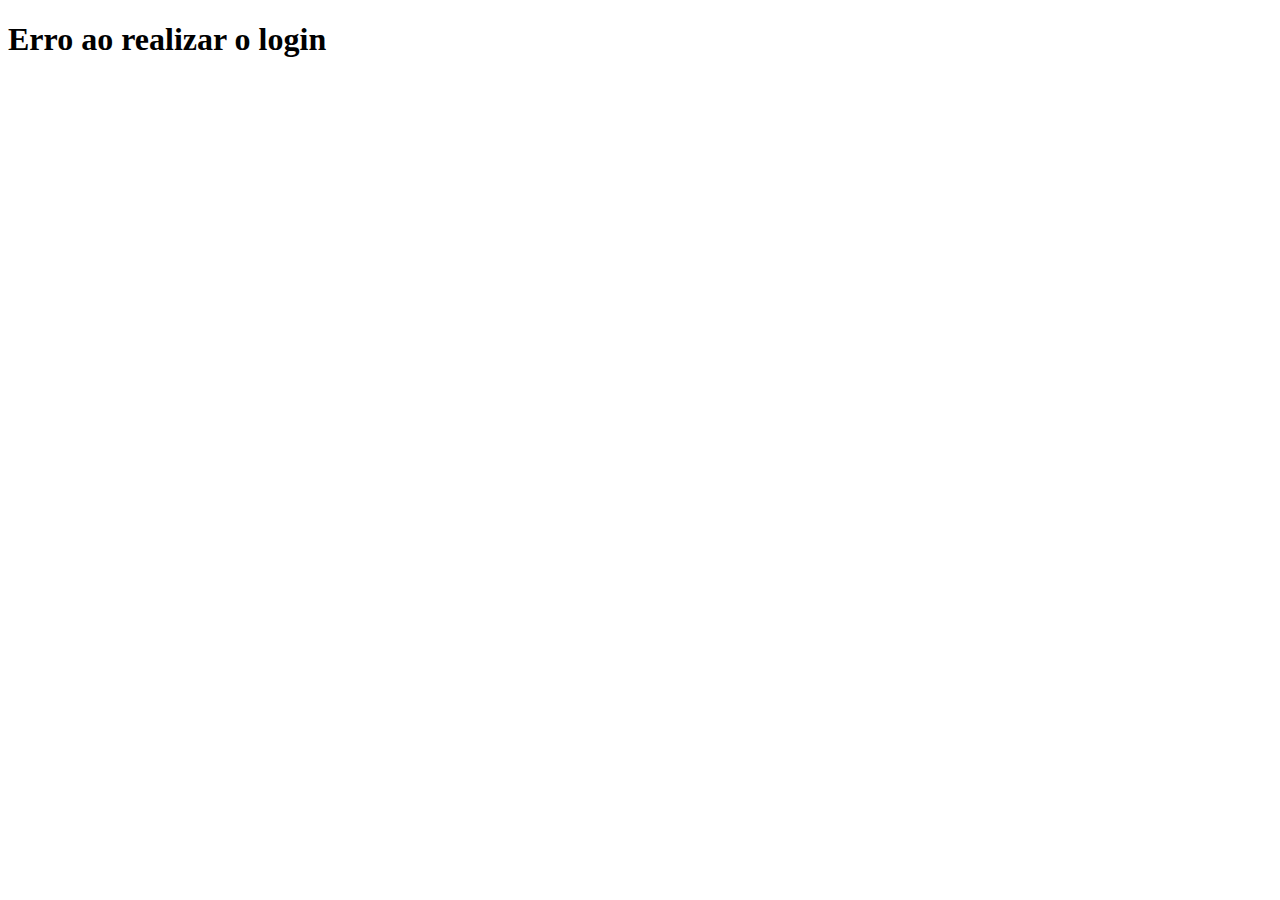
==== erro.html @ 1509fb1a "trabalhando com validacao de login" ====
<!DOCTYPE html>
<html lang="pt-br">
<head>
    <meta charset="UTF-8">
    <meta http-equiv="X-UA-Compatible" content="IE=edge">
    <meta name="viewport" content="width=device-width, initial-scale=1.0">
    <title>Erro</title>
</head>
<body>
    <h1>Erro ao realizar o login</h1>
</body>
</html>
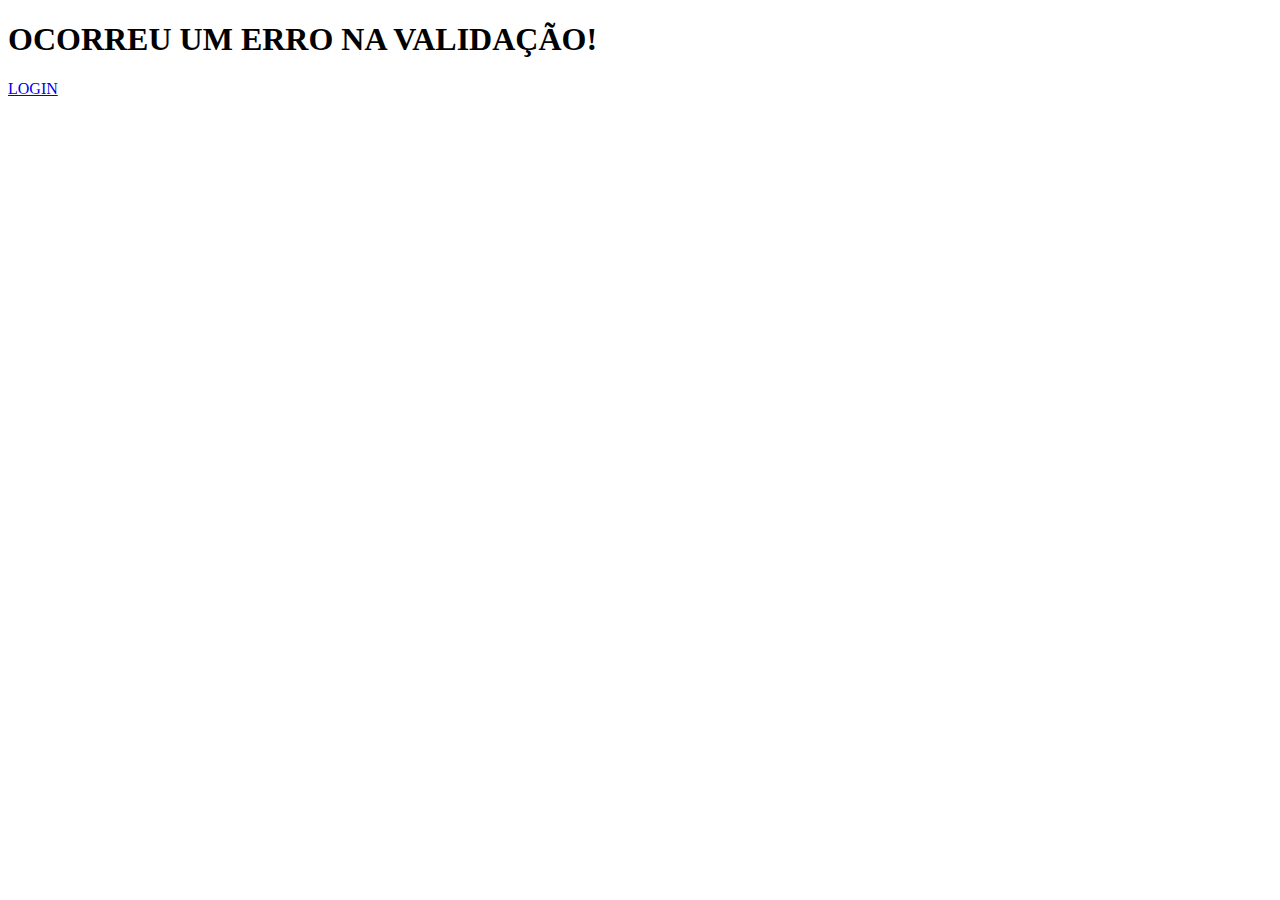
==== commit f7decd73: "login autenticado" ====
--- a/erro.html
+++ b/erro.html
@@ -4,9 +4,12 @@
     <meta charset="UTF-8">
     <meta http-equiv="X-UA-Compatible" content="IE=edge">
     <meta name="viewport" content="width=device-width, initial-scale=1.0">
-    <title>Erro</title>
+    <title>ERRO</title>
 </head>
 <body>
-    <h1>Erro ao realizar o login</h1>
+    <h1>OCORREU UM ERRO NA VALIDAÇÃO!</h1>
+    <div>
+        <a href="./login.html">LOGIN</a>
+    </div>
 </body>
 </html>